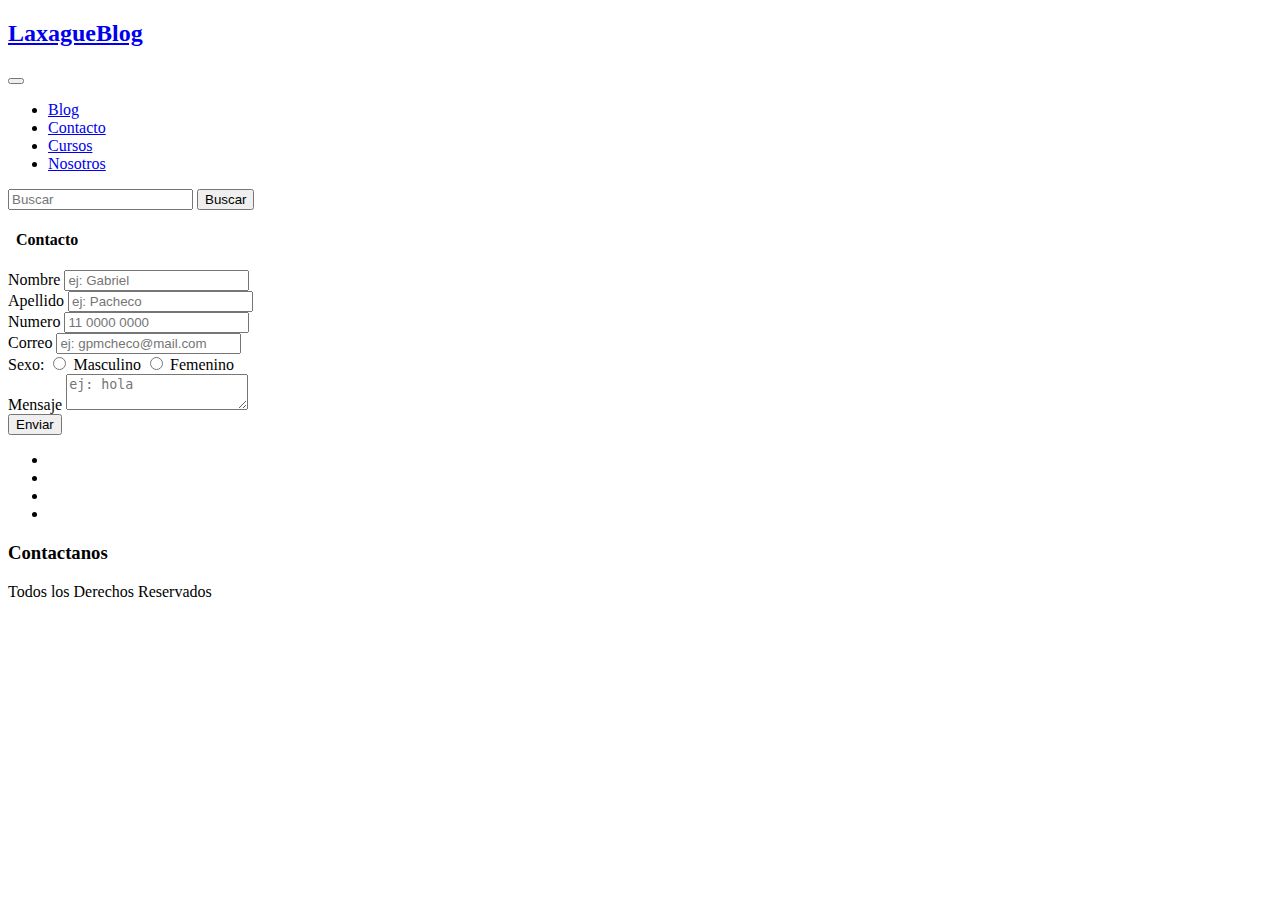
==== ParaPensar2/html/Contacto.html @ 0321b882 "Add files via upload" ====
<!DOCTYPE html>
<html lang="en">
<head>
    <meta charset="UTF-8">
    <meta http-equiv="X-UA-Compatible" content="IE=edge">
    <meta name="viewport" content="width=device-width, initial-scale=1.0">
    <title>ParaPensar</title>
    <link rel="stylesheet" href="../CSS/style.css">
    <link rel="preconnect" href="https://fonts.googleapis.com">
    <link rel="preconnect" href="https://fonts.gstatic.com" crossorigin>
    <link href="https://fonts.googleapis.com/css2?family=Montserrat:ital,wght@1,300;1,700&display=swap" rel="stylesheet">
    <link rel="preconnect" href="https://fonts.googleapis.com">
    <link rel="preconnect" href="https://fonts.gstatic.com" crossorigin>
    <link rel="stylesheet" href="https://use.fontawesome.com/releases/v5.8.1/css/all.css" integrity="sha384-50oBUHEmvpQ+1lW4y57PTFmhCaXp0ML5d60M1M7uH2+nqUivzIebhndOJK28anvf" crossorigin="anonymous">
    <link href="https://fonts.googleapis.com/css2?family=Montserrat:ital,wght@1,300;1,700&family=Raleway:wght@300&family=Roboto+Mono:wght@400;700&display=swap" rel="stylesheet">
    <link href="https://cdn.jsdelivr.net/npm/bootstrap@5.2.2/dist/css/bootstrap.min.css" rel="stylesheet" integrity="sha384-Zenh87qX5JnK2Jl0vWa8Ck2rdkQ2Bzep5IDxbcnCeuOxjzrPF/et3URy9Bv1WTRi" crossorigin="anonymous">
</head>
<body>
    <nav class="navbar navbar-dark navbar-expand-lg bg-dark navbarCss">
        <div class="container-fluid">
            <a class="navbar-brand" href="../index.html"><h2 class="no-margin logoNombre">Laxague<span class="logoBlog">Blog</span></h2></a>
            <button class="navbar-toggler" type="button" data-bs-toggle="collapse" data-bs-target="#navbarSupportedContent" aria-controls="navbarSupportedContent" aria-expanded="false" aria-label="Toggle navigation">
                <span class="navbar-toggler-icon"></span>
            </button>
        <div class="collapse navbar-collapse" id="navbarSupportedContent">
            <ul class="navbar-nav me-auto mb-2 mb-lg-0">
                <li class="nav-item">
                    <a class="nav-link active" aria-current="page" href="./Blog.html">Blog</a>
                </li>
                <li class="nav-item">
                    <a class="nav-link" href="./Contacto.html">Contacto</a>
                </li>
                <li class="nav-item">
                    <a class="nav-link" href="./Cursos.html">Cursos</a>
                </li>   
                <li class="nav-item">
                    <a class="nav-link" href="./Nosotros.html">Nosotros</a>
                </li>  
    
            </ul>
            <form class="d-flex" role="search">
                <input class="form-control me-2" type="search" placeholder="Buscar" aria-label="Buscar">
                <button class="btn btn-outline-success" type="submit">Buscar</button>
            </form>
            </div>
        </div>
    </nav>

<div class="contenedorContacto">
    
    <section class="d-flex justify-content-center align-items-center margenContacto">
        <div class="card shadow col-xs-12 col-sm-6 col-md-6 col-lg-4   p-4"> 
            <div class="mb-4 d-flex justify-content-start align-items-center">              
                <h4>  <i class="bi bi-chat-left-quote"></i> &nbsp; Contacto</h4>
            </div>
            <div class="mb-1">
                <form id = "contacto" >
                    <div class="mb-4 d-flex justify-content-between"> 
                        <div>
                            <label for="nombre"> <i class="bi bi-person-fill"></i> Nombre</label>
                            <input type="text" class="form-control" name="nombre" id="nombre" placeholder= "ej: Gabriel" required>
                            <div class="nombre text-danger "></div>
                        </div>
                        <div >
                            <label for="apellido"> <i class="bi bi-person-bounding-box"></i> Apellido</label>
                            <input type="text" class="form-control" name="apellido" id="apellido" placeholder= "ej: Pacheco" required>
                            <div class="apellido text-danger"></div>
                        </div>
                    </div>
                    <div class="mb-4">
                        <label for="numer"><i class="bi number-fill"></i> Numero</label>
                        <input type="number" class="form-control" name="numero" id="correo" placeholder= "11 0000 0000" required>
                        <div class="numero text-danger"></div>

                    <div class="mb-4">
                        <label for="correo"><i class="bi bi-envelope-fill"></i> Correo</label>
                        <input type="email" class="form-control" name="correo" id="correo" placeholder= "ej: gpmcheco@mail.com" required>
                        <div class="correo text-danger"></div>
                        
                    </div> 
                    <div class="mb-4">
                        <label for="sexo"><i class="bi bi-gender-ambiguous"></i> Sexo: </label>
                        <input type="radio" class="form-check-input"  name="sexo"  value="masculino" > Masculino
                        <input type="radio" class="form-check-input" name="sexo"  value="femenino" > Femenino
                        <div class="sexo text-danger"></div>
                    </div>  
                    <div class="mb-4">
                        <label for="mensaje"> <i class="bi bi-chat-right-dots-fill" required></i> Mensaje</label>
                        <textarea name="mensaje" id="mensaje" class="form-control" placeholder="ej: hola"></textarea>
                        <div class="mensaje text-danger"></div>
                    </div> 
                    
                    <div class="mb-2">
                        <button id ="botton" class="col-12 boton d-flex justify-content-between ">
                            <span class="enviars">Enviar </span><i id="icono" class="bi bi-cursor-fill "></i>
                        </button>
                    </div>                              
                </form>
            </div>
        </div>
    </section>

    
    
</div>    

    
    <footer class="footer"> 
        <div class="redesContenedor">
            <ul>
                <li><a href="www.instagram.com" class="instagram"><i class="fab fa-instagram"></i></a></li>
                <li><a href="www.facebook.com" class="facebook"><i class="fab fa-facebook-f"></i></a></li>
                <li><a href="www.whatsapp.com" class="whatsapp"><i class="fab fa-whatsapp"></i></a></li>
                <li><a href="www.twitter.com" class="twitter"><i class="fab fa-twitter"></i></a></li>
            </ul>
        </div>

        <h3 class="footer__contacta no-margin">Contactanos</h3>
        <p class="copyright no-margin">Todos los Derechos Reservados</p>
    </footer>

    <script src="https://cdn.jsdelivr.net/npm/bootstrap@5.2.2/dist/js/bootstrap.bundle.min.js" integrity="sha384-OERcA2EqjJCMA+/3y+gxIOqMEjwtxJY7qPCqsdltbNJuaOe923+mo//f6V8Qbsw3" crossorigin="anonymous"></script>
</body>
</html>
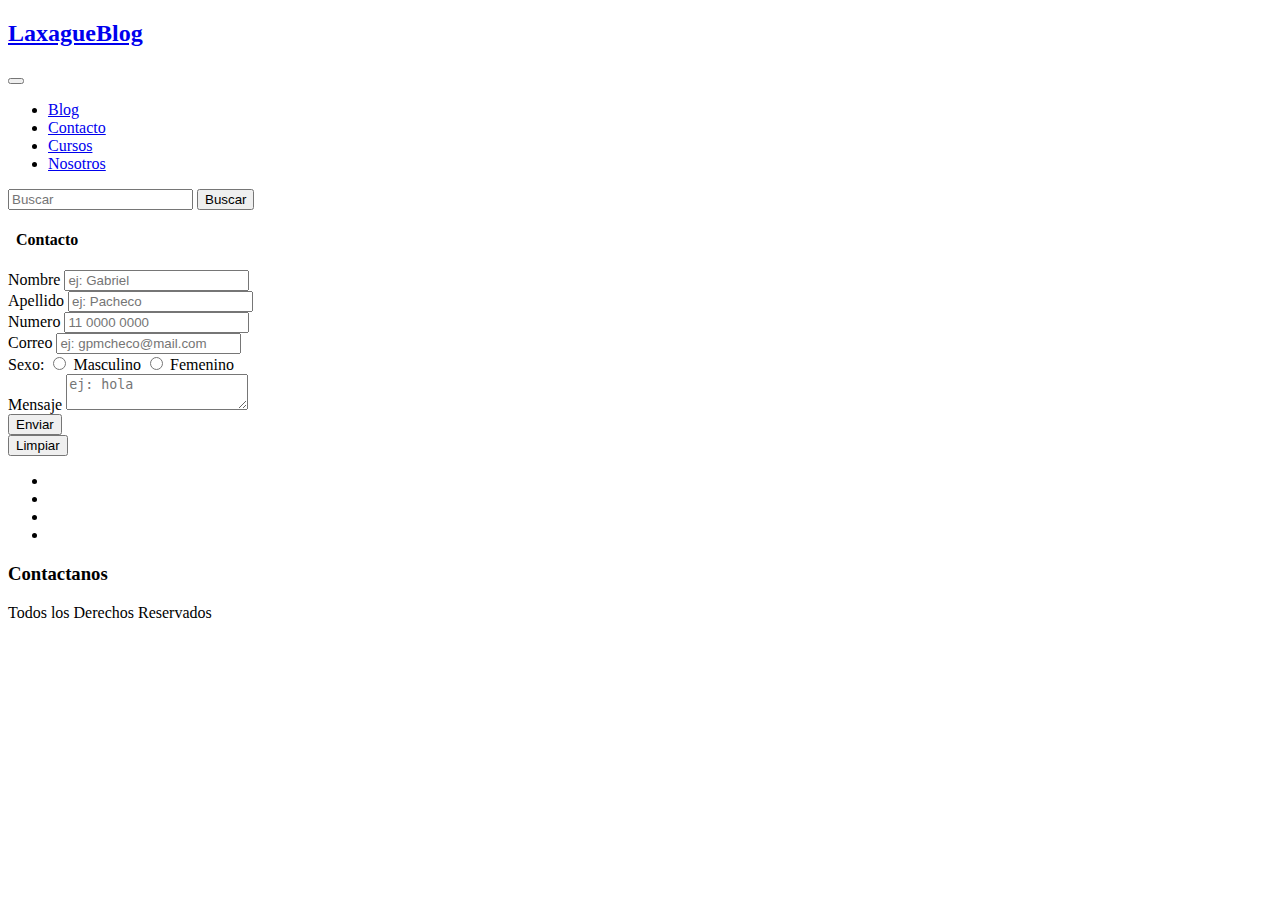
==== commit aeb75a0b: "Add files via upload" ====
--- a/ParaPensar2/html/Contacto.html
+++ b/ParaPensar2/html/Contacto.html
@@ -89,12 +89,19 @@
                         <textarea name="mensaje" id="mensaje" class="form-control" placeholder="ej: hola"></textarea>
                         <div class="mensaje text-danger"></div>
                     </div> 
+                <div class="botonformulario">
+                    <div class="mb-2">
+                        <button id ="botton" class="col-12 boton d-flex justify-content-center ">
+                            <span class="enviars">Enviar </span><i id="icono" class="bi bi-cursor-fill "></i>
+                        </button>
+                    </div>       
                     
                     <div class="mb-2">
-                        <button id ="botton" class="col-12 boton d-flex justify-content-between ">
-                            <span class="enviars">Enviar </span><i id="icono" class="bi bi-cursor-fill "></i>
+                        <button id ="botton" class="col-12 boton d-flex justify-content-center ">
+                            <span class="enviars">Limpiar </span><i id="icono" class="bi bi-cursor "></i>
                         </button>
-                    </div>                              
+                    </div> 
+                </div>  
                 </form>
             </div>
         </div>
@@ -105,7 +112,7 @@
 </div>    
 
     
-    <footer class="footer"> 
+    <footer class="footer footer3"> 
         <div class="redesContenedor">
             <ul>
                 <li><a href="www.instagram.com" class="instagram"><i class="fab fa-instagram"></i></a></li>
